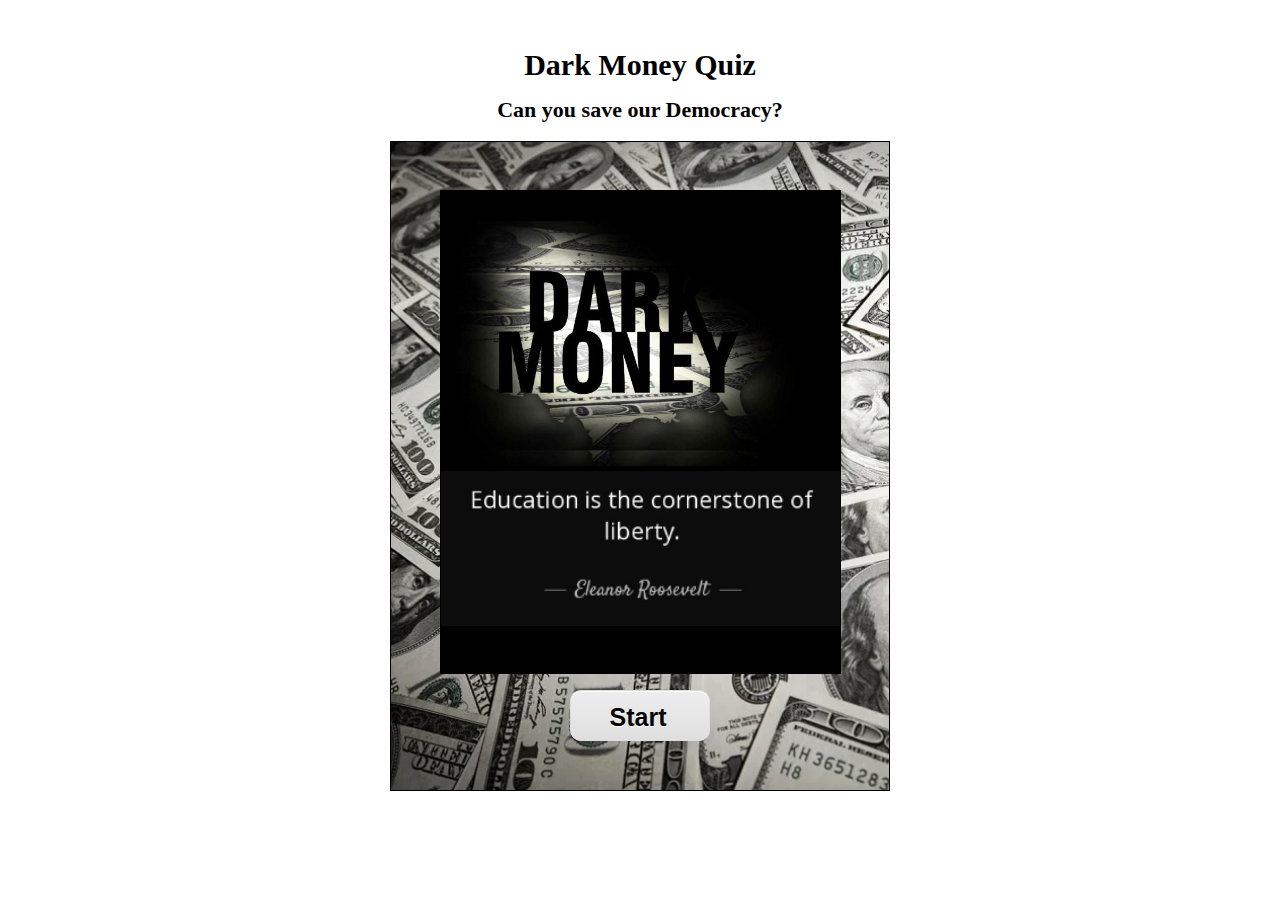
==== index.html @ 7ac3ab61 "Quiz logic is broken" ====
<!DOCTYPE html>
<html lang="en"></html>
<html>
  <head>
    <meta charset="utf-8">
    <meta name="viewport" content="width=device-width, initial-scale=1">
    <title>Dark Money Quiz</title>
    <meta name="description" type="A quiz app about how Dark Money is undermining U.S. Democracy.">
    <link href="style.css" rel="stylesheet" type="text/css" />
  </head>

<header role="title" class="header">
    <h1>Dark Money Quiz</h1>    
</header>

<body>
    <section id='quiz-form-section'>
        <h2 id="h2-header" class="h2-democracy h2-question">Can you save our Democracy?</h2>
        <main role="main" class="outer-container">
            <section id="dark-money" class="inner-container start-quiz black-box homepage uh-oh-box you-won-lost-box">
                <img src="images/DarkMoney.png" alt="Dark Money spooky image" class="darkMoneyImg">
                <img src="images/EleanorRooseveltQuote.png" alt="Quote about education" class="eleanorQuoteImg">
                <p id="select-answer" class="select-answer"></p>
                <p id="possible-answers" class="possible-answers"></p>
            </section>
            <button id="start" type="button" class="button start">Start</button>
        </main>
    </section>

    <section>
        <div id="scorecard" class="scorecard"></div>
    </section>

    <script src="https://ajax.googleapis.com/ajax/libs/jquery/3.3.1/jquery.min.js"></script>
    <script src="script.js"></script>
    <script src="data.js"></script>
</body>
</html>
---- style.css ----
* {
    box-sizing: border-box;
}
  
html {
    /* 100% = 16 pixels */
    /*font-size: 100%;*/
    font-size: 20px;
    /*font-size: 1.25em;*/
    /*font-size: 18px;*/
    margin: 2% 2% 2% 2%;
    font-family: 'Lucida Sans';
}

/* HEADERS */
.header {
    line-height: 1;
    margin: auto;
}

header h1 {
    font-size: 1.5em;
    display: block;
    margin: 0.83em 0 0 0;
    font-weight: bold;
    text-align: center;
    line-height: 1;
}

h2 {
    font-size: 1.1em;
    display: block;
    margin: 0.83em 0 0 0;
    font-weight: bold;
    text-align: center;
    line-height: 1;
}

/* CONTAINERS */
.outer-container {
    margin: 1em auto auto auto;
    height: 650px;
    width: 500px;
    /*width: 40%;*/
    background-image: url('images/Background.png');
    background-position: center;
    padding: 4%;
    border: 1px black solid;
    display: flex;
    flex-direction: column;
    align-items: center;
    justify-content: space-between;
}

.inner-container {
    margin: auto auto 30px auto;
    text-align: left;
    height: 500px;
    width: 375px;
    background: white;
    border: 1px black solid;
    display: flex;
    flex-direction: column;
    align-items: center;
}

.quiz-form {

}

.black-box {
    background: black;
}

.WomanLightImg {
      margin: 5%;
      width: 80%;
}

.uh-oh-box {
    display: block;
    margin: auto;
    width: 100%;
    padding: 0px;
    justify-content: center;
}

.you-won-lost-box {
    width: 100%;
    justify-content: center;
}

/* TEXT & IMG SETTINGS */
.homepage {
    width: 100%;
    height: 90%;
}

.darkMoneyImg {
    width: 90%;
    height: auto;
    margin: 30px auto auto auto;
}
  
.eleanorQuoteImg {
    width: 100%;
    height: auto;
    margin: auto;
}
  
.UhOhImg {
    margin: 5%;
    width: 85%;
}

.youLostImg {
     height: 100%;
     margin: 7% 4% 7% 4%;
}

.youWonImg {
    height: 100%;
    margin: 10% 0% 10% 0%;
}

li {
    margin: auto;
}
  
.select-answer {
    margin: 10% auto 5% 5%;
}

.possible-answers {
    margin: 0 0 0 5%;
    list-style-type: circle;
}

.correct-answer {
    margin: 0 0 0 2%;
    padding: 0; 
}

.ask-question {
    display: inline-block;
    background: white;
}

/* SCORING */
.scorecard {
    list-style-type: none;
    display: block;
    text-align: center;
    margin: auto;
    padding: 2%;
}
    
.scorecard p {
    display: inline;
}

.scorecard p #score {

}

.scorecard p#question {
    padding-right: 20px;
}


numQuestion, .numScore {
    font-size: 110%;
    font-weight: bold;
    line-height: 1;
    margin: 0 0 1% 0;
}
  
/* BUTTONS */
.button {
    cursor: pointer;
	display: inline-block;
    margin: 4%;
    width: 35%;
	box-shadow: inset 0px 1px 0px 0px #ffffff;
	background: linear-gradient(to bottom, #ededed 5%, #dfdfdf 100%);
	background-color:#ededed;
    border-radius: 0.43em;
	border: 1px solid #dcdcdc;
    cursor: pointer;
    color: black;
	font-family:Arial;
	font-size: 1.25em;
	font-weight:bold;
    padding: 3% 3% 2% 2%;
	text-decoration:none;
    text-shadow:0px 1px 0px #ffffff;
    margin: 4% 0 0 0;
}

.button:hover {
	background: linear-gradient(to bottom, #dfdfdf 5%, #ededed 100%);
	background-color:#dfdfdf;
}

.button:active {
    position: relative;
    top: 1px;
	color: royalblue;
}

#start {
}

.button#submit {
    width: 150px;
    margin: 4% 0 0 0;
}

#next {
}

#restart {
}

/* Small phone screens */
@media only screen and (max-width: 600px) 
  {

  
}
  
/* Large phone screens and portrait tablets */
@media only screen and (min-width:600px) 
  {

  
}
  
  /* Landscape tablets */
@media only screen and (min-width:768px) 
  {

  
}
  
  /* Laptops/desktops */
@media only screen and (min-width:992px) 
  {
  
}
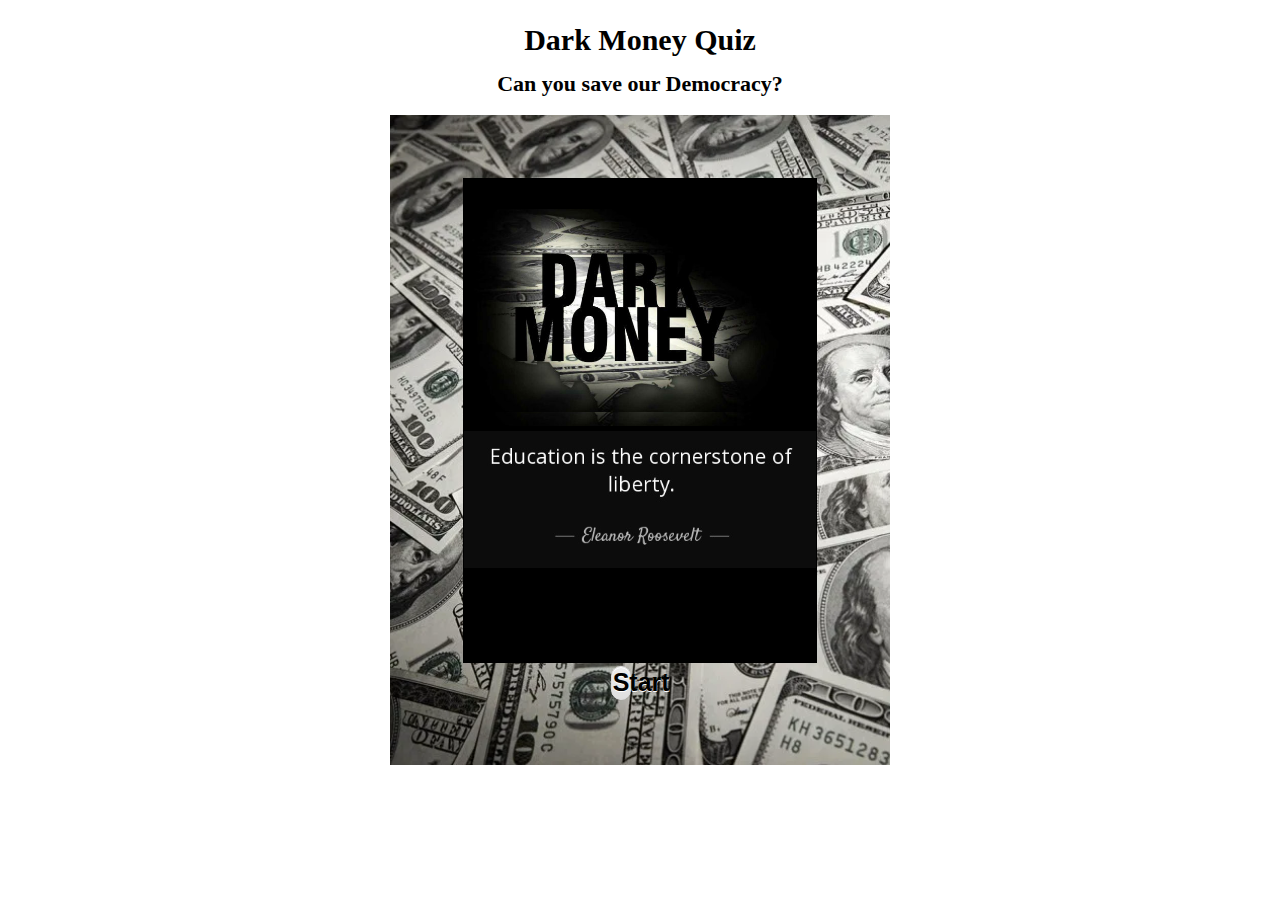
==== commit 989a33c4: "Latest updates" ====
--- a/index.html
+++ b/index.html
@@ -16,14 +16,16 @@
 <body>
     <section id='quiz-form-section'>
         <h2 id="h2-header" class="h2-democracy h2-question">Can you save our Democracy?</h2>
-        <main role="main" class="outer-container">
-            <section id="dark-money" class="inner-container start-quiz black-box homepage uh-oh-box you-won-lost-box">
+        <main role="main" id="main-screen" class="outer-container">
+            <section id="dark-money" class="inner-container black-box">
                 <img src="images/DarkMoney.png" alt="Dark Money spooky image" class="darkMoneyImg">
                 <img src="images/EleanorRooseveltQuote.png" alt="Quote about education" class="eleanorQuoteImg">
                 <p id="select-answer" class="select-answer"></p>
                 <p id="possible-answers" class="possible-answers"></p>
             </section>
-            <button id="start" type="button" class="button start">Start</button>
+            <section id="button-section">
+                <button id="start" type="button" class="button">Start</button>
+            </section>
         </main>
     </section>
 
--- a/style.css
+++ b/style.css
@@ -1,21 +1,26 @@
 * {
     box-sizing: border-box;
-}
-  
+    align-items: center;
+}
+  
+/**, *:before, *:after {
+    box-sizing: inherit;
+}*/
+
 html {
     /* 100% = 16 pixels */
     /*font-size: 100%;*/
     font-size: 20px;
     /*font-size: 1.25em;*/
     /*font-size: 18px;*/
-    margin: 2% 2% 2% 2%;
+    /*margin: 2% 2% 2% 2%;*/
     font-family: 'Lucida Sans';
 }
 
 /* HEADERS */
 .header {
     line-height: 1;
-    margin: auto;
+    /*margin: auto;*/
 }
 
 header h1 {
@@ -36,8 +41,70 @@
     line-height: 1;
 }
 
-/* CONTAINERS */
+/* SCREEN BOXES */
+#quiz-form {
+    display: flex;
+    /*flex-grow: 1;*/
+    flex-direction: column;
+    align-items: center;
+    align-content: space-around;
+    justify-content: space-around;
+    /*background-color: purple;*/
+}
+
+.start-quiz {
+    width: 100%;
+    justify-content: center;
+}
+
 .outer-container {
+    margin: 1em auto auto auto;
+    height: 650px;
+    width: 500px;
+    background-image: url('images/Background.png');
+    background-position: center;
+    padding: 5%;
+    display: flex;
+    flex-direction: column;
+    align-items: center;
+    justify-content: stretch;
+
+    /*flex-grow: 1;*/
+    /*flex-direction: column;*/
+    /*align-items: stretch;*/
+    /*align-content: space-around;*/
+    justify-content: space-around;
+    /*background-color: purple;*/
+}
+
+.inner-container {
+    margin: auto;
+    text-align: left;
+    height: 500px;
+    /*width: 375px;*/
+    width: 95%;
+    /*height: 90%;*/
+    background: white;
+    border: 1px black solid;
+
+    /*display: flex;*/
+    /*flex-direction: column;*/
+    /*align-items: center;*/
+}
+
+.inner-container-backup {
+    margin: auto auto 30px auto;
+    text-align: left;
+    height: 500px;
+    width: 375px;
+    background: white;
+    border: 1px black solid;
+    display: flex;
+    flex-direction: column;
+    align-items: center;
+}
+
+.outer-container-backup {
     margin: 1em auto auto auto;
     height: 650px;
     width: 500px;
@@ -52,49 +119,33 @@
     justify-content: space-between;
 }
 
-.inner-container {
-    margin: auto auto 30px auto;
-    text-align: left;
-    height: 500px;
-    width: 375px;
-    background: white;
-    border: 1px black solid;
-    display: flex;
-    flex-direction: column;
-    align-items: center;
-}
-
-.quiz-form {
-
-}
-
 .black-box {
     background: black;
 }
 
 .WomanLightImg {
-      margin: 5%;
-      width: 80%;
+    margin: 5%;
+    width: 80%;
 }
 
 .uh-oh-box {
     display: block;
     margin: auto;
-    width: 100%;
+    /*width: 100%;*/
     padding: 0px;
-    justify-content: center;
-}
-
-.you-won-lost-box {
+    /*justify-content: center;*/
+}
+
+/*.you-won-lost-box {
     width: 100%;
     justify-content: center;
-}
+}*/
 
 /* TEXT & IMG SETTINGS */
-.homepage {
+/*.homepage {
     width: 100%;
     height: 90%;
-}
+}*/
 
 .darkMoneyImg {
     width: 90%;
@@ -109,8 +160,9 @@
 }
   
 .UhOhImg {
-    margin: 5%;
-    width: 85%;
+    /*margin: 5%;*/
+    margin: 5% 0% 5% 9.5%;
+    width: 80%;
 }
 
 .youLostImg {
@@ -123,16 +175,28 @@
     margin: 10% 0% 10% 0%;
 }
 
-li {
-    margin: auto;
-}
+ul li {
+    margin: 5px 5px 5px 0px;
+    background: #f5f5f5;
+    padding: 5px;
+}
+
+#list-options {
+    margin: 0;
+    list-style-position: inside;
+    padding: 0 0 0 5%;
+}
+
+input[type="radio"] {
+    margin-right: 8px;
+  }
   
 .select-answer {
-    margin: 10% auto 5% 5%;
+    margin: 5% 5% 5% 5%;
 }
 
 .possible-answers {
-    margin: 0 0 0 5%;
+    margin: 5% 5% 5% 5%;
     list-style-type: circle;
 }
 
@@ -177,6 +241,47 @@
   
 /* BUTTONS */
 .button {
+    cursor: pointer;
+	display: inline-block;
+    /*margin: 4%;*/
+    /*text-align: center;*/
+    /*margin: auto;*/
+    width: 35%;
+	box-shadow: inset 0px 1px 0px 0px #ffffff;
+	background: linear-gradient(to bottom, #ededed 5%, #dfdfdf 100%);
+	background-color:#ededed;
+    border-radius: 0.43em;
+	border: 1px solid #dcdcdc;
+    cursor: pointer;
+    color: black;
+	font-family: Arial;
+	font-size: 1.25em;
+	font-weight:bold;
+    padding: 3% 3% 2% 2%;
+	text-decoration: none;
+    text-shadow: 0px 1px 0px #ffffff;
+    margin: 4% auto;
+    z-index: 100;
+}
+
+#submit {
+    /*width: 150px;*/
+    /*width: 35%;*/
+    /*margin: 4% 0 0 0;*/
+    /*margin: auto;*/
+    /*display: inline-block;*/
+    /*padding: 3% 3% 2% 2%;*/
+    /*text-align: center;*/
+    /*margin: 4% auto;*/
+}
+
+#next {
+    /*display: inline-block;*/
+    /*padding: 3% 3% 2% 2%;*/
+    /*margin: 4% auto;*/
+}
+
+.button-backup {
     cursor: pointer;
 	display: inline-block;
     margin: 4%;
@@ -208,20 +313,6 @@
 	color: royalblue;
 }
 
-#start {
-}
-
-.button#submit {
-    width: 150px;
-    margin: 4% 0 0 0;
-}
-
-#next {
-}
-
-#restart {
-}
-
 /* Small phone screens */
 @media only screen and (max-width: 600px) 
   {
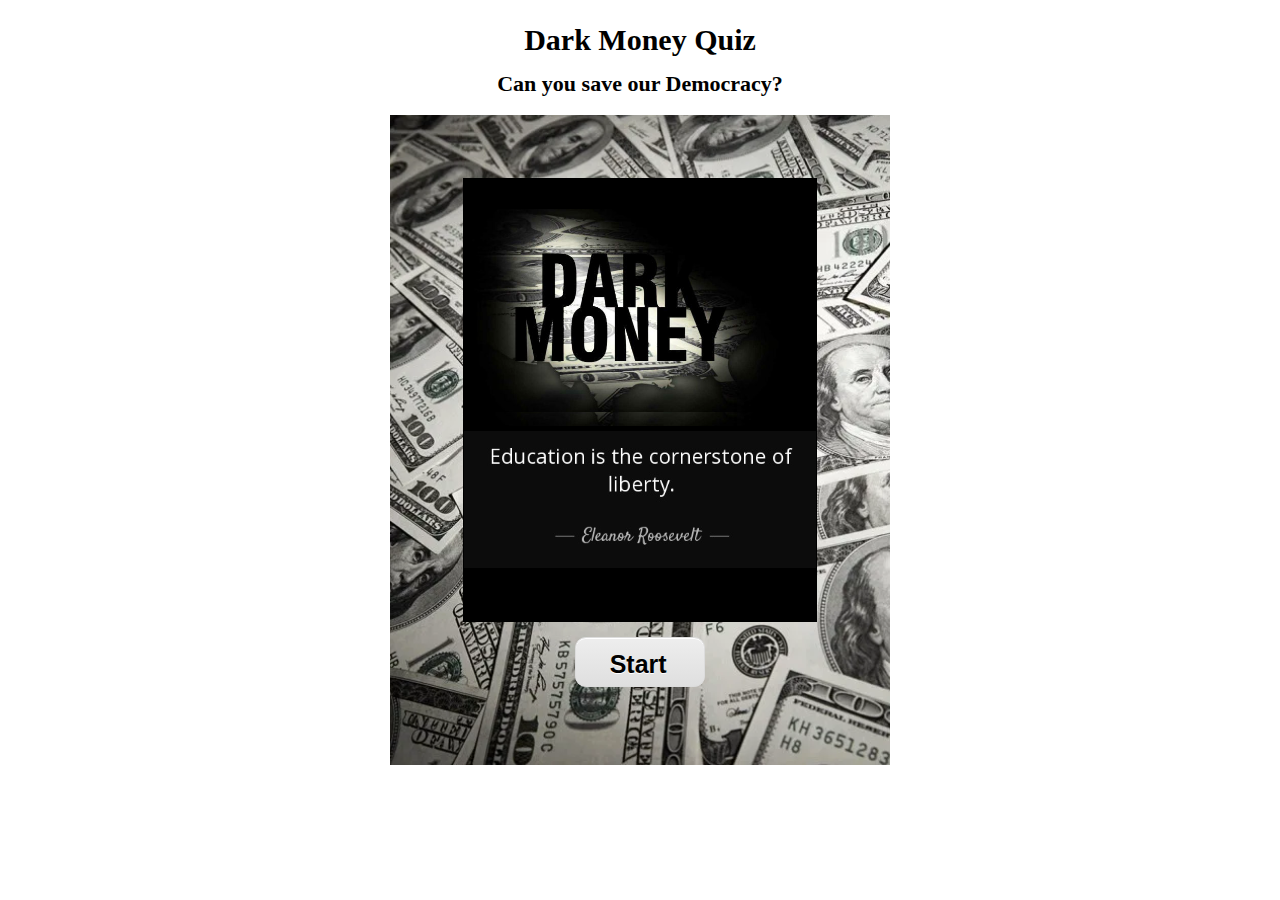
==== commit 6f2b34d9: "Latest updates" ====
--- a/index.html
+++ b/index.html
@@ -23,9 +23,9 @@
                 <p id="select-answer" class="select-answer"></p>
                 <p id="possible-answers" class="possible-answers"></p>
             </section>
-            <section id="button-section">
+
                 <button id="start" type="button" class="button">Start</button>
-            </section>
+
         </main>
     </section>
 
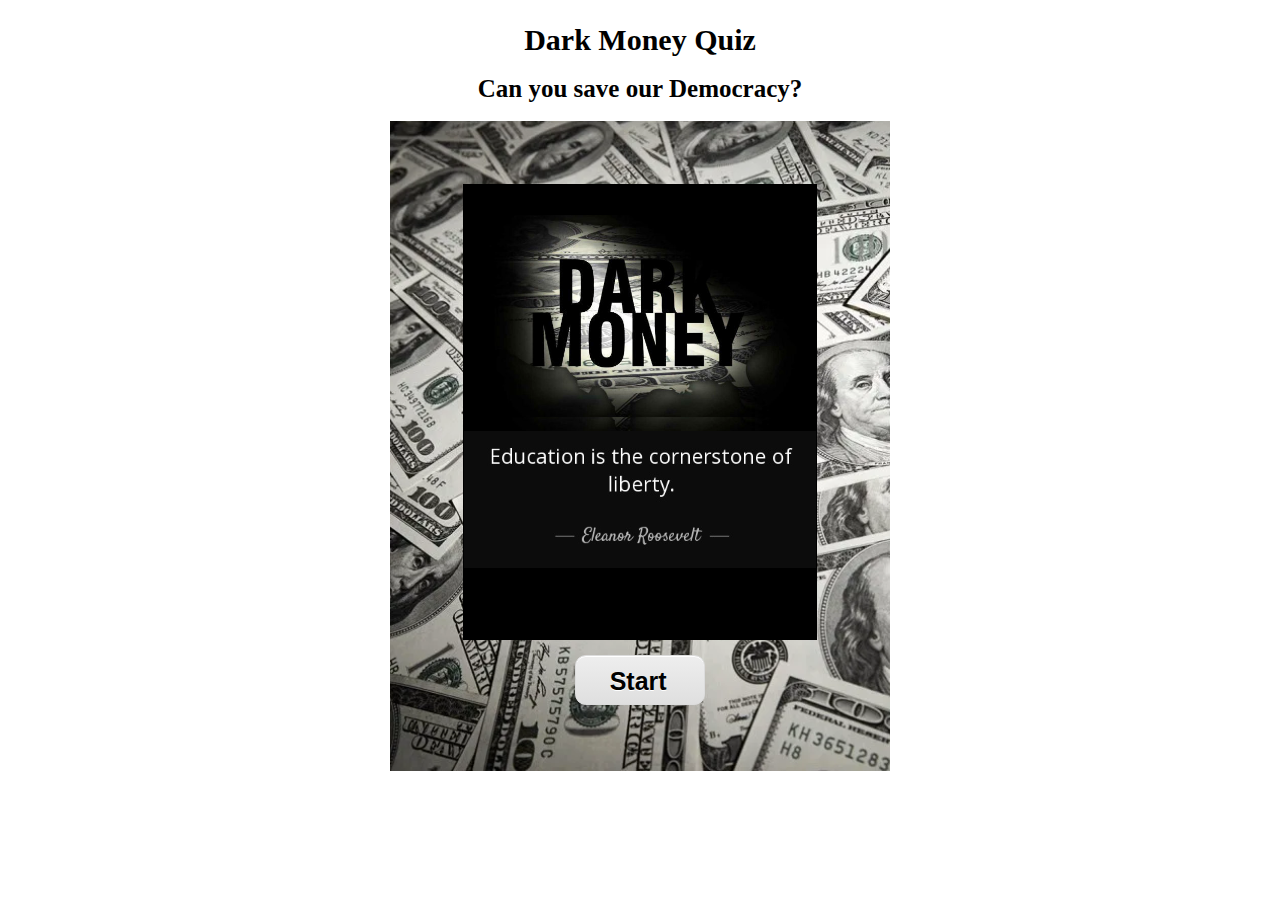
==== commit fbe91fe3: "Implementation minus text and media queries" ====
--- a/index.html
+++ b/index.html
@@ -23,9 +23,7 @@
                 <p id="select-answer" class="select-answer"></p>
                 <p id="possible-answers" class="possible-answers"></p>
             </section>
-
-                <button id="start" type="button" class="button">Start</button>
-
+            <button id="start" type="button" class="button">Start</button>
         </main>
     </section>
 
--- a/style.css
+++ b/style.css
@@ -1,26 +1,16 @@
+/* GENERAL SETTINGS */
 * {
     box-sizing: border-box;
-    align-items: center;
-}
-  
-/**, *:before, *:after {
-    box-sizing: inherit;
-}*/
-
+}
+  
 html {
-    /* 100% = 16 pixels */
-    /*font-size: 100%;*/
-    font-size: 20px;
-    /*font-size: 1.25em;*/
-    /*font-size: 18px;*/
-    /*margin: 2% 2% 2% 2%;*/
+    font-size: 1.25em;
     font-family: 'Lucida Sans';
 }
 
 /* HEADERS */
 .header {
     line-height: 1;
-    /*margin: auto;*/
 }
 
 header h1 {
@@ -30,26 +20,26 @@
     font-weight: bold;
     text-align: center;
     line-height: 1;
+    white-space: nowrap;
 }
 
 h2 {
-    font-size: 1.1em;
-    display: block;
+    font-size: 1.25em;
     margin: 0.83em 0 0 0;
     font-weight: bold;
     text-align: center;
     line-height: 1;
-}
-
-/* SCREEN BOXES */
+    white-space: nowrap;
+}
+
+/* SCREEN CONTAINERS */
 #quiz-form {
     display: flex;
-    /*flex-grow: 1;*/
+    flex-grow: 1;
     flex-direction: column;
     align-items: center;
     align-content: space-around;
     justify-content: space-around;
-    /*background-color: purple;*/
 }
 
 .start-quiz {
@@ -67,85 +57,73 @@
     display: flex;
     flex-direction: column;
     align-items: center;
-    justify-content: stretch;
-
-    /*flex-grow: 1;*/
-    /*flex-direction: column;*/
-    /*align-items: stretch;*/
-    /*align-content: space-around;*/
+    flex-grow: 1;
     justify-content: space-around;
-    /*background-color: purple;*/
 }
 
 .inner-container {
     margin: auto;
     text-align: left;
     height: 500px;
-    /*width: 375px;*/
     width: 95%;
-    /*height: 90%;*/
     background: white;
     border: 1px black solid;
-
-    /*display: flex;*/
-    /*flex-direction: column;*/
-    /*align-items: center;*/
-}
-
-.inner-container-backup {
-    margin: auto auto 30px auto;
-    text-align: left;
-    height: 500px;
-    width: 375px;
-    background: white;
-    border: 1px black solid;
-    display: flex;
-    flex-direction: column;
-    align-items: center;
-}
-
-.outer-container-backup {
-    margin: 1em auto auto auto;
-    height: 650px;
-    width: 500px;
-    /*width: 40%;*/
-    background-image: url('images/Background.png');
-    background-position: center;
-    padding: 4%;
-    border: 1px black solid;
-    display: flex;
-    flex-direction: column;
-    align-items: center;
-    justify-content: space-between;
 }
 
 .black-box {
+    display: flex;
+    flex-direction: column;
+    align-items: center;
     background: black;
-}
-
-.WomanLightImg {
-    margin: 5%;
-    width: 80%;
 }
 
 .uh-oh-box {
     display: block;
     margin: auto;
-    /*width: 100%;*/
     padding: 0px;
-    /*justify-content: center;*/
-}
-
-/*.you-won-lost-box {
-    width: 100%;
+}
+
+.great-job {
+    width: 110%;
+    background: white;
+    display: flex;
+    flex-direction: column;
+    align-items: center;
+    margin: auto;
+}
+
+.you-lost-box {
+    width: 350px;
+    height: 450px;
     justify-content: center;
-}*/
-
-/* TEXT & IMG SETTINGS */
-/*.homepage {
-    width: 100%;
-    height: 90%;
-}*/
+}
+
+.you-won-box {
+    display: flex;
+    width: 140%;
+    flex-direction: column;
+    align-items: center;
+    background: white;
+}
+
+/* IMG SETTINGS */
+.youWonImg {
+    margin: 7% 4% 7% 4%;
+    width: 90%;
+ }
+
+.youLostImg {
+    margin: 7% 4% 7% 4%;
+}
+
+.WomanLightImg {
+    margin: 10% 5%;
+}
+
+.UhOhImg {
+    margin: 5% 0% 5% 9.5%;
+    width: 80%;
+}
 
 .darkMoneyImg {
     width: 90%;
@@ -158,23 +136,8 @@
     height: auto;
     margin: auto;
 }
-  
-.UhOhImg {
-    /*margin: 5%;*/
-    margin: 5% 0% 5% 9.5%;
-    width: 80%;
-}
-
-.youLostImg {
-     height: 100%;
-     margin: 7% 4% 7% 4%;
-}
-
-.youWonImg {
-    height: 100%;
-    margin: 10% 0% 10% 0%;
-}
-
+
+/* TEXT SETTINGS */
 ul li {
     margin: 5px 5px 5px 0px;
     background: #f5f5f5;
@@ -201,7 +164,7 @@
 }
 
 .correct-answer {
-    margin: 0 0 0 2%;
+    margin: 0 0 0 5%;
     padding: 0; 
 }
 
@@ -217,20 +180,16 @@
     text-align: center;
     margin: auto;
     padding: 2%;
+    white-space: nowrap;
 }
     
 .scorecard p {
     display: inline;
 }
 
-.scorecard p #score {
-
-}
-
 .scorecard p#question {
     padding-right: 20px;
 }
-
 
 numQuestion, .numScore {
     font-size: 110%;
@@ -241,11 +200,7 @@
   
 /* BUTTONS */
 .button {
-    cursor: pointer;
 	display: inline-block;
-    /*margin: 4%;*/
-    /*text-align: center;*/
-    /*margin: auto;*/
     width: 35%;
 	box-shadow: inset 0px 1px 0px 0px #ffffff;
 	background: linear-gradient(to bottom, #ededed 5%, #dfdfdf 100%);
@@ -264,44 +219,6 @@
     z-index: 100;
 }
 
-#submit {
-    /*width: 150px;*/
-    /*width: 35%;*/
-    /*margin: 4% 0 0 0;*/
-    /*margin: auto;*/
-    /*display: inline-block;*/
-    /*padding: 3% 3% 2% 2%;*/
-    /*text-align: center;*/
-    /*margin: 4% auto;*/
-}
-
-#next {
-    /*display: inline-block;*/
-    /*padding: 3% 3% 2% 2%;*/
-    /*margin: 4% auto;*/
-}
-
-.button-backup {
-    cursor: pointer;
-	display: inline-block;
-    margin: 4%;
-    width: 35%;
-	box-shadow: inset 0px 1px 0px 0px #ffffff;
-	background: linear-gradient(to bottom, #ededed 5%, #dfdfdf 100%);
-	background-color:#ededed;
-    border-radius: 0.43em;
-	border: 1px solid #dcdcdc;
-    cursor: pointer;
-    color: black;
-	font-family:Arial;
-	font-size: 1.25em;
-	font-weight:bold;
-    padding: 3% 3% 2% 2%;
-	text-decoration:none;
-    text-shadow:0px 1px 0px #ffffff;
-    margin: 4% 0 0 0;
-}
-
 .button:hover {
 	background: linear-gradient(to bottom, #dfdfdf 5%, #ededed 100%);
 	background-color:#dfdfdf;
@@ -313,11 +230,21 @@
 	color: royalblue;
 }
 
+
+
+
+
+
+
+
+
+
+
+/* RESIZE SCREENS USING MEDIA QUERIES */
 /* Small phone screens */
 @media only screen and (max-width: 600px) 
   {
 
-  
 }
   
 /* Large phone screens and portrait tablets */
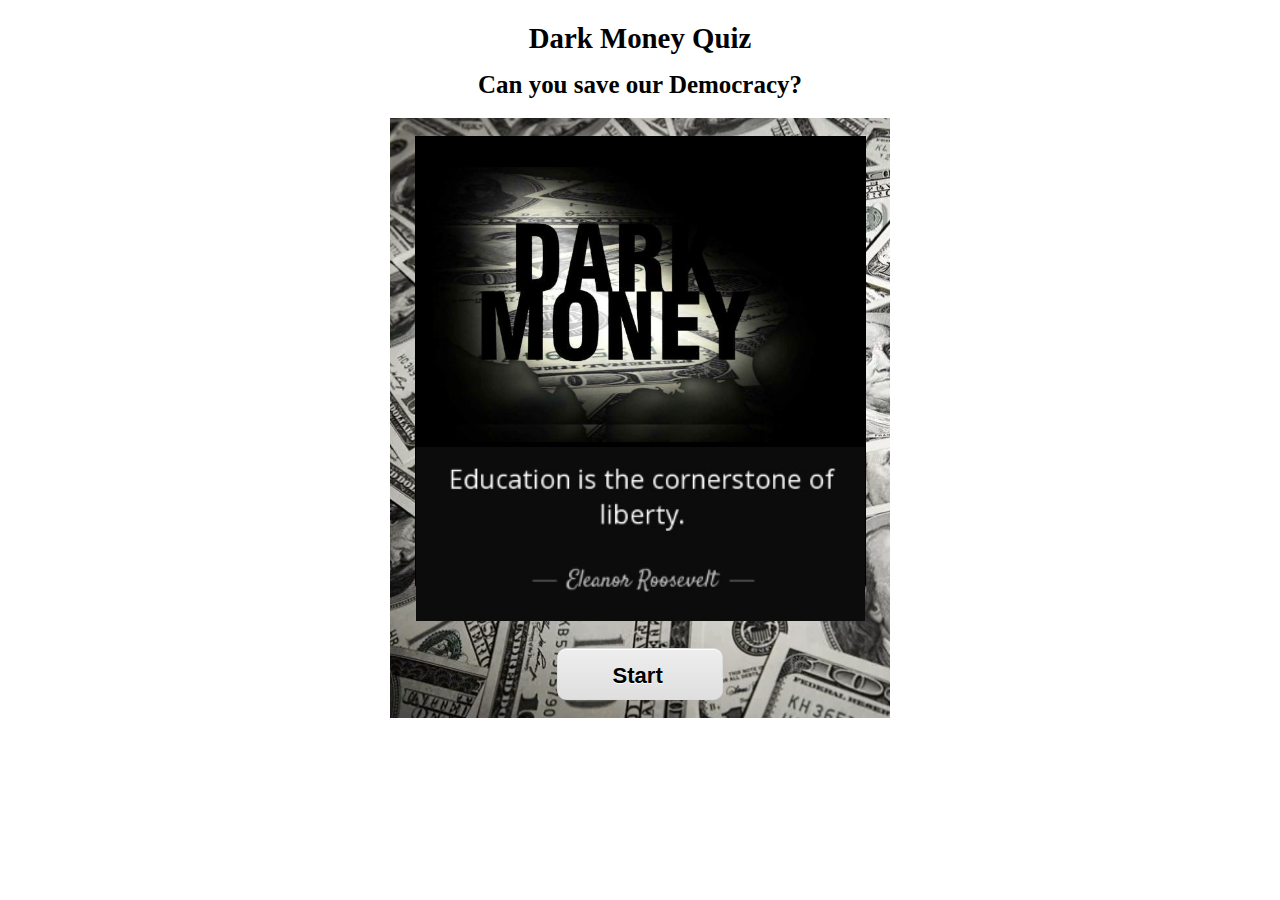
==== commit 233c92a4: "Final cleanup of formatting" ====
--- a/index.html
+++ b/index.html
@@ -8,16 +8,14 @@
     <meta name="description" type="A quiz app about how Dark Money is undermining U.S. Democracy.">
     <link href="style.css" rel="stylesheet" type="text/css" />
   </head>
-
 <header role="title" class="header">
     <h1>Dark Money Quiz</h1>    
 </header>
-
 <body>
     <section id='quiz-form-section'>
         <h2 id="h2-header" class="h2-democracy h2-question">Can you save our Democracy?</h2>
         <main role="main" id="main-screen" class="outer-container">
-            <section id="dark-money" class="inner-container black-box">
+            <section id="dark-money" class="inner-container start-box black-box">
                 <img src="images/DarkMoney.png" alt="Dark Money spooky image" class="darkMoneyImg">
                 <img src="images/EleanorRooseveltQuote.png" alt="Quote about education" class="eleanorQuoteImg">
                 <p id="select-answer" class="select-answer"></p>
@@ -26,11 +24,9 @@
             <button id="start" type="button" class="button">Start</button>
         </main>
     </section>
-
     <section>
         <div id="scorecard" class="scorecard"></div>
     </section>
-
     <script src="https://ajax.googleapis.com/ajax/libs/jquery/3.3.1/jquery.min.js"></script>
     <script src="script.js"></script>
     <script src="data.js"></script>
--- a/style.css
+++ b/style.css
@@ -4,7 +4,7 @@
 }
   
 html {
-    font-size: 1.25em;
+    font-size: 1.2em;
     font-family: 'Lucida Sans';
 }
 
@@ -24,15 +24,21 @@
 }
 
 h2 {
-    font-size: 1.25em;
+    font-size: 1.3em;
     margin: 0.83em 0 0 0;
     font-weight: bold;
     text-align: center;
     line-height: 1;
-    white-space: nowrap;
 }
 
 /* SCREEN CONTAINERS */
+#quiz-form-section {
+    display: flex;
+    align-content: space-around;
+    align-items: center;
+    flex-direction: column;
+}
+
 #quiz-form {
     display: flex;
     flex-grow: 1;
@@ -40,6 +46,7 @@
     align-items: center;
     align-content: space-around;
     justify-content: space-around;
+    padding: 5% 5% 5% 5%;
 }
 
 .start-quiz {
@@ -49,11 +56,11 @@
 
 .outer-container {
     margin: 1em auto auto auto;
-    height: 650px;
+    height: 600px;
     width: 500px;
     background-image: url('images/Background.png');
     background-position: center;
-    padding: 5%;
+    padding: 1%;
     display: flex;
     flex-direction: column;
     align-items: center;
@@ -61,63 +68,52 @@
     justify-content: space-around;
 }
 
-.inner-container {
-    margin: auto;
+.start-box {
+    flex-direction: column;
+    margin: auto auto 12%;
     text-align: left;
-    height: 500px;
+    height: 450px;
     width: 95%;
     background: white;
     border: 1px black solid;
 }
 
+.inner-container {
+    flex-direction: column;
+    margin: auto auto 12%;
+    text-align: left;
+    width: 95%;
+    background: white;
+    border: 1px black solid;
+}
+
 .black-box {
-    display: flex;
     flex-direction: column;
     align-items: center;
     background: black;
 }
 
-.uh-oh-box {
-    display: block;
-    margin: auto;
-    padding: 0px;
-}
-
-.great-job {
-    width: 110%;
-    background: white;
-    display: flex;
-    flex-direction: column;
-    align-items: center;
-    margin: auto;
+#dark-money {
+    align-items: center;
 }
 
 .you-lost-box {
-    width: 350px;
     height: 450px;
-    justify-content: center;
-}
-
-.you-won-box {
-    display: flex;
-    width: 140%;
-    flex-direction: column;
-    align-items: center;
-    background: white;
 }
 
 /* IMG SETTINGS */
 .youWonImg {
-    margin: 7% 4% 7% 4%;
-    width: 90%;
+    margin: auto;
+    height: 110%;
+    width: 100%;
  }
 
 .youLostImg {
-    margin: 7% 4% 7% 4%;
+    height: 95%;
 }
 
 .WomanLightImg {
-    margin: 10% 5%;
+    height: 90%;
 }
 
 .UhOhImg {
@@ -210,12 +206,12 @@
     cursor: pointer;
     color: black;
 	font-family: Arial;
-	font-size: 1.25em;
+	font-size: 1.15em;
 	font-weight:bold;
     padding: 3% 3% 2% 2%;
 	text-decoration: none;
     text-shadow: 0px 1px 0px #ffffff;
-    margin: 4% auto;
+    margin: auto;
     z-index: 100;
 }
 
@@ -232,47 +228,98 @@
 
 
 
-
-
-
-
-
-
-
-
 /* RESIZE SCREENS USING MEDIA QUERIES */
 /* Small phone screens */
 @media only screen and (max-width: 600px) 
   {
-
-}
+    html {
+        font-size: 1em;
+    }
+    
+    header h1 {
+        font-size: 1.3em;
+    }
+    
+    h2 {
+        font-size: 1.1em;
+    }
+    
+    .outer-container {
+        margin: 1em auto auto auto;
+        height: 95%;
+        /*height: 200px;*/
+        width: 95%;
+        padding: 1%;
+    }
+    
+    .start-box {
+        margin: auto;
+        /*height: 200px;*/
+        height: 90%;
+        width: 90%;
+    }
+    
+    .inner-container {
+        margin: auto auto 12%;
+        width: 95%;
+    }
+    
+    .you-lost-box {
+        height: 95%;
+        /*height: 200px;*/
+    }
+    
+    .youWonImg {
+        margin: auto;
+        height: 95%;
+     }
+    
+    .youLostImg {
+        height: 95%;
+    }
+    
+    .WomanLightImg {
+        /*height: 300px;*/
+        height: 90%;
+    }
+    
+    .UhOhImg {
+        margin: 5% 0% 5% 9.5%;
+        width: 80%;
+    }
+    
+    .darkMoneyImg {
+        width: 90%;
+        height: auto;
+        margin: 10% 10% 2% 10%;
+    }
+      
+    .eleanorQuoteImg {
+        width: 90%;
+        height: auto;
+        margin: auto;
+    }
+}
+
+
   
 /* Large phone screens and portrait tablets */
 @media only screen and (min-width:600px) 
   {
 
-  
 }
   
   /* Landscape tablets */
 @media only screen and (min-width:768px) 
   {
 
-  
 }
   
   /* Laptops/desktops */
 @media only screen and (min-width:992px) 
   {
-  
-}
-
-
-
-
-
-
-
-
-
- +
+}
+
+
+
